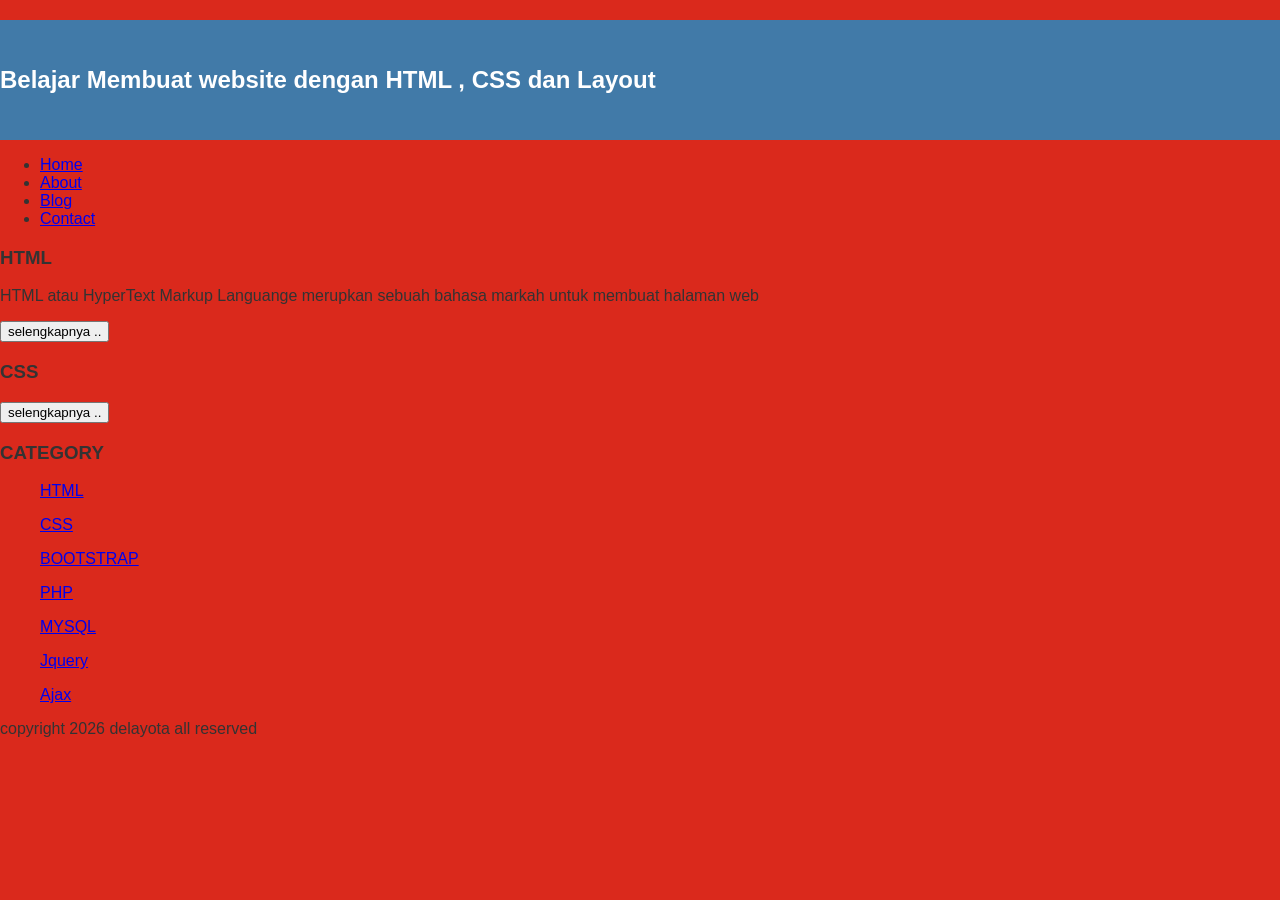
==== about.html @ d6bc0c8e "Add files via upload" ====
<!DOCTYPE html>
<html lang="en">
  <head>
      <title>Delayota</title>
      <link rel="stylesheet" href="style.css">
  </head>
  <body bgcolor=DA291C>
   <div class="header">
      <h2>Belajar Membuat website dengan HTML , CSS dan Layout</h2>
   </div>
              <ul>
			<li><a href="{#">Home</a></li>
			<li><a href="{#">About</a></li>
			<li><a href="{#">Blog</a></li>
			<li><a href="{#">Contact</a></li>
	      </ul>
			<h3>HTML</h3>
			<p>HTML atau HyperText Markup Languange merupkan sebuah bahasa markah untuk membuat halaman web  </p>
			<button >selengkapnya ..</button>
	     
			<h3>CSS</h3>
			<p3CSS atau Cascading StyleSheet adalah ... [...]</p>
			<button >selengkapnya ..</button>
	      </ul>

	      <h3>CATEGORY</h3>
	      <ul>
			<p><a href="#" >HTML</a></p>
			<p><a href="#" >CSS</a></p>
			<p><a href="#" >BOOTSTRAP</a></p>
			<p><a href="#" >PHP</a></p>
			<p><a href="#" >MYSQL</a></p>
			<p><a href="#" >Jquery</a></p>
			<p><a href="#" >Ajax</a></p>
	      </ul>
			<p>copyright 2026 delayota all reserved</p>
  </body>
</html>
---- style.css ----
body{
    background:3f3f3f3;
    color:#333;
    width:100%;
    font-family: sans-serif;
    margin:0 auto;
}

.header{
    width:90%
    margin:auto;
    height:120px;
    line-height:120px;
    background:#417aa8;
    color:#fff;
}
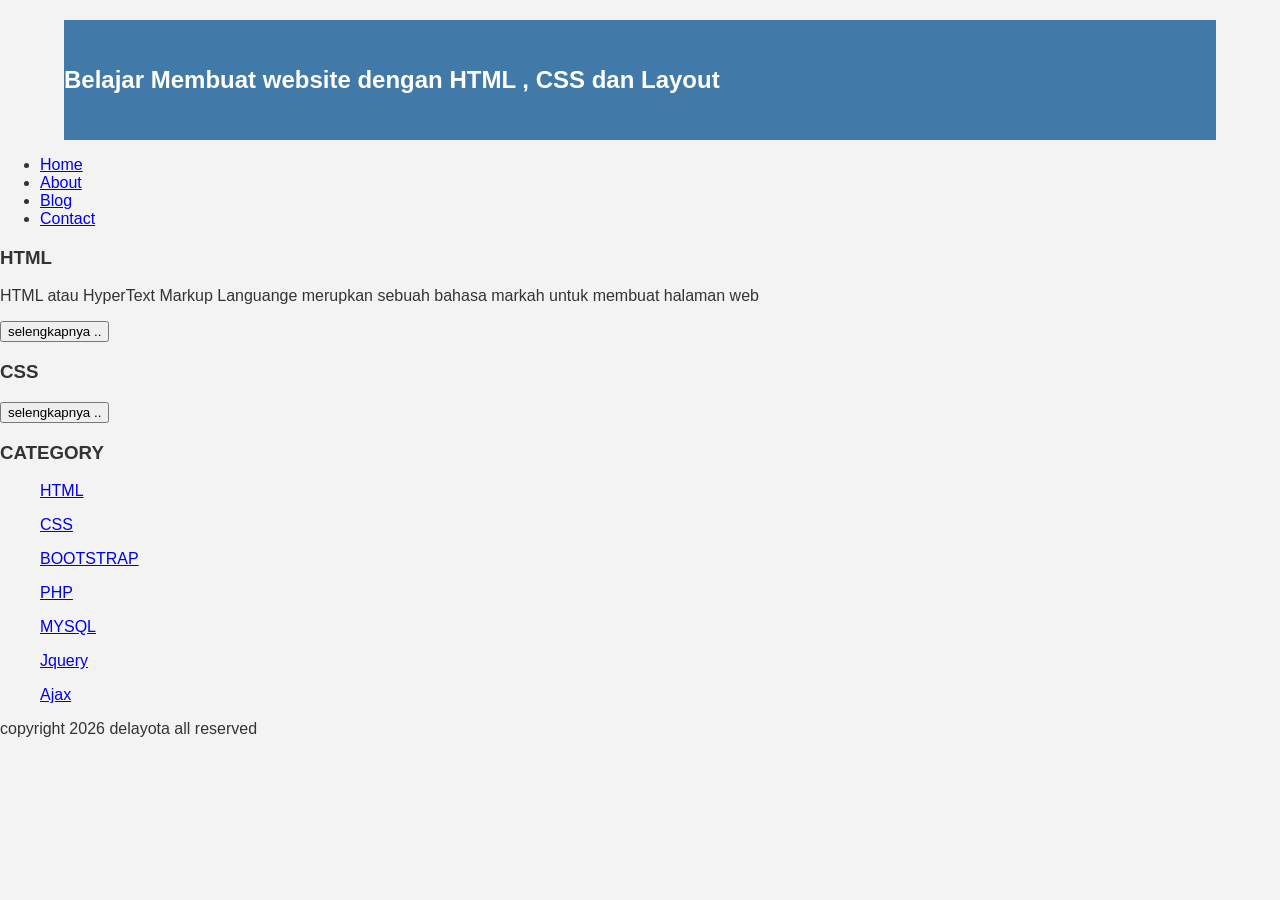
==== commit 80498098: "Update about.html" ====
--- a/about.html
+++ b/about.html
@@ -9,10 +9,10 @@
       <h2>Belajar Membuat website dengan HTML , CSS dan Layout</h2>
    </div>
               <ul>
-			<li><a href="{#">Home</a></li>
-			<li><a href="{#">About</a></li>
-			<li><a href="{#">Blog</a></li>
-			<li><a href="{#">Contact</a></li>
+			<li><a href="index.html">Home</a></li>
+			<li><a href="about.html">About</a></li>
+			<li><a href="#">Blog</a></li>
+			<li><a href="#">Contact</a></li>
 	      </ul>
 			<h3>HTML</h3>
 			<p>HTML atau HyperText Markup Languange merupkan sebuah bahasa markah untuk membuat halaman web  </p>
@@ -35,4 +35,4 @@
 	      </ul>
 			<p>copyright 2026 delayota all reserved</p>
   </body>
-</html>+</html>
--- a/style.css
+++ b/style.css
@@ -1,16 +1,86 @@
 body{
-    background:3f3f3f3;
+    background:#f3f3f3;
     color:#333;
     width:100%;
-    font-family: sans-serif;
+    font-family:sans-serif;
     margin:0 auto;
 }
 
 .header{
-    width:90%
+    width:90%;
     margin:auto;
     height:120px;
     line-height:120px;
     background:#417aa8;
     color:#fff;
-}+}
+
+.jarak{
+     padding:0 2pc;
+}
+.menu{
+    background-color:#417aa8
+    height:50px
+    line-height:50px;
+    position:relative;
+    width:90%;
+    margin:0 auto;
+    padding:0 auto;
+}
+.menu ul {
+    list-style:none;
+}
+
+.menu ul li a {
+    float:left;
+    width:70px;
+    display:block;
+    text-align:center;
+    color:#FFF;
+    text-decoration:none;
+}
+.menu ul li a:hover {
+    background-color:#4b88b;
+    display:block;
+}
+.content{
+    width:90%;
+    margin:auto;
+    height:420px;
+    padding:0.1px;
+    background:#fff;
+    color:#333;
+}
+.border{
+    border:2px solid #4887b9;
+    margin-top:1pc;
+    padding-bottom:1pc;
+    padding-left:2pc;
+    padding-right:2pc;
+}
+.kiri{
+    width:70%;
+    float:left;
+    margin:auto;
+    background:#fff;
+    height:420px;
+}
+.kanan{
+    width:30%;
+    float:left;
+    margin:auto;
+    background:#fff;
+    height:420px;
+}
+.undecor{
+    text-decoration:none;
+}
+.footer{
+    width:90%;
+    margin:auto;
+    height:40px;
+    line-height:40px;
+    background:#417aa8;
+    color:#fff;
+    margin-bottom: 1pc;
+}
